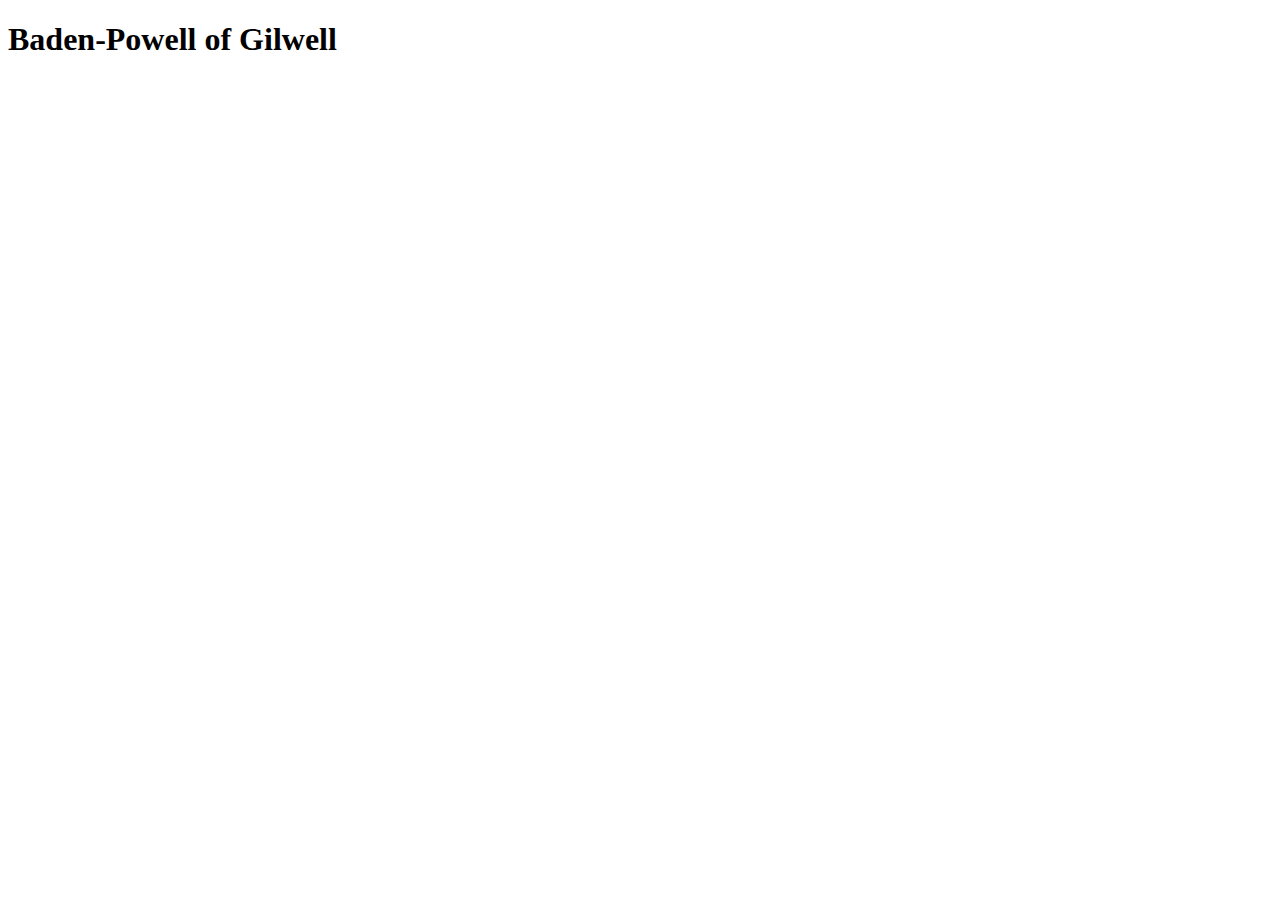
==== challenges/responsive/tribute/tribute.html @ d5ae4c46 "intentando taxonomía" ====
<!DOCTYPE html>
<html lang="en">
<head>
    <meta charset="UTF-8">
    <meta name="viewport" content="width=device-width, initial-scale=1.0">
    <title>Baden-Powell of Gilwell</title>
</head>
<body>
    <h1>Baden-Powell of Gilwell</h1>
</body>
</html>
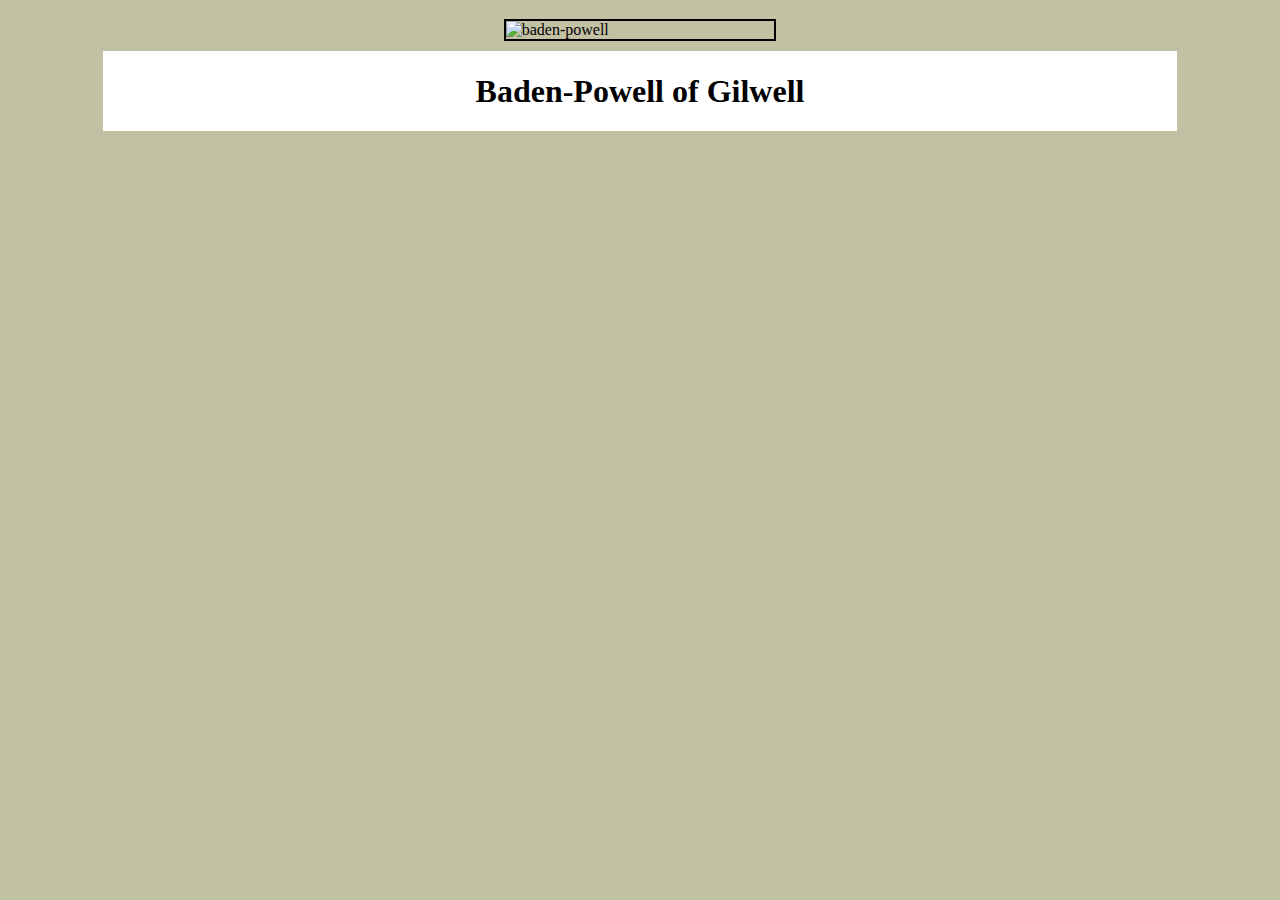
==== commit 8b4c540d: "worked on header" ====
--- a/challenges/responsive/tribute/tribute.html
+++ b/challenges/responsive/tribute/tribute.html
@@ -3,9 +3,20 @@
 <head>
     <meta charset="UTF-8">
     <meta name="viewport" content="width=device-width, initial-scale=1.0">
+    <link rel="stylesheet" href="tribute.css">
     <title>Baden-Powell of Gilwell</title>
 </head>
 <body>
-    <h1>Baden-Powell of Gilwell</h1>
+    <div id="main" class="container">
+        
+        <header id="header" class="header">
+            <div class="header-wrapper">
+                <div class="img-div" id="img-div">
+                    <img src="https://i.ibb.co/kQwWwRc/baden-powell.jpg" alt="baden-powell" border="0" id="image">
+                </div>
+                <h1 id="title">Baden-Powell of Gilwell</h1>
+            </div>
+        </header>
+    </div>
 </body>
 </html>--- a/challenges/responsive/tribute/tribute.css
+++ b/challenges/responsive/tribute/tribute.css
@@ -0,0 +1,28 @@
+body {
+    background: #c3c1a3;
+}
+
+.container {
+    width: 85%;
+    margin: 0 auto;
+    background-color: #fff;
+}
+
+.header-wrapper {
+    display: flex;
+    justify-content: center;
+    align-items: center;
+    flex-direction: column;
+}
+
+.img-div {
+    background: #c3c1a3;
+    width: 100%;
+}
+
+.img-div img {
+    width: 25%;
+    display: block;
+    margin: 1% auto;
+    border: 2px solid black;
+}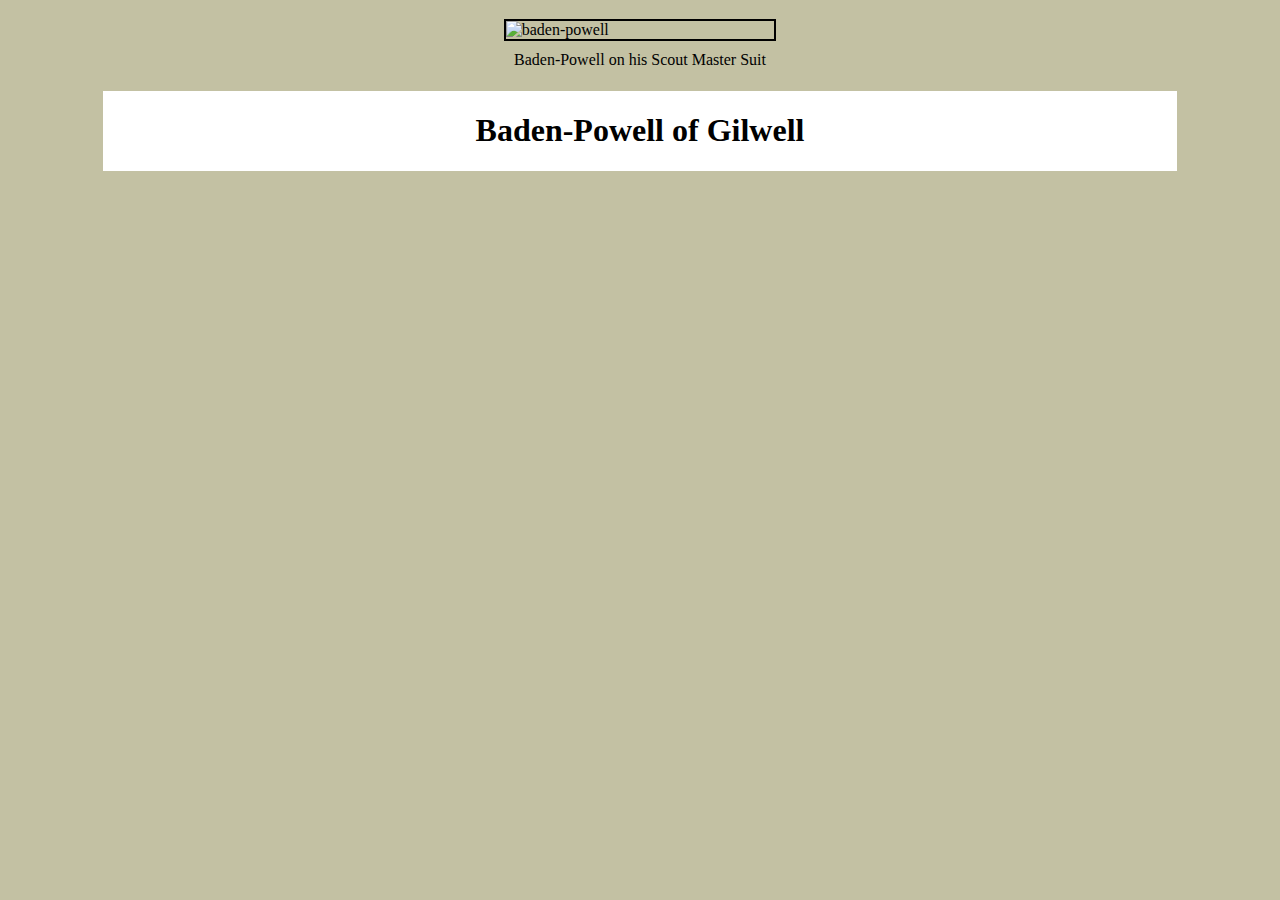
==== commit 3d5a8e8a: "added freecodecamp cdn" ====
--- a/challenges/responsive/tribute/tribute.html
+++ b/challenges/responsive/tribute/tribute.html
@@ -7,12 +7,14 @@
     <title>Baden-Powell of Gilwell</title>
 </head>
 <body>
+    <script src="https://cdn.freecodecamp.org/testable-projects-fcc/v1/bundle.js"></script>
     <div id="main" class="container">
         
         <header id="header" class="header">
             <div class="header-wrapper">
                 <div class="img-div" id="img-div">
                     <img src="https://i.ibb.co/kQwWwRc/baden-powell.jpg" alt="baden-powell" border="0" id="image">
+                    <figcaption id="img-caption">Baden-Powell on his Scout Master Suit</figcaption>
                 </div>
                 <h1 id="title">Baden-Powell of Gilwell</h1>
             </div>
--- a/challenges/responsive/tribute/tribute.css
+++ b/challenges/responsive/tribute/tribute.css
@@ -25,4 +25,9 @@
     display: block;
     margin: 1% auto;
     border: 2px solid black;
+}
+
+.img-div figcaption {
+    text-align: center;
+    margin-bottom: 2%;
 }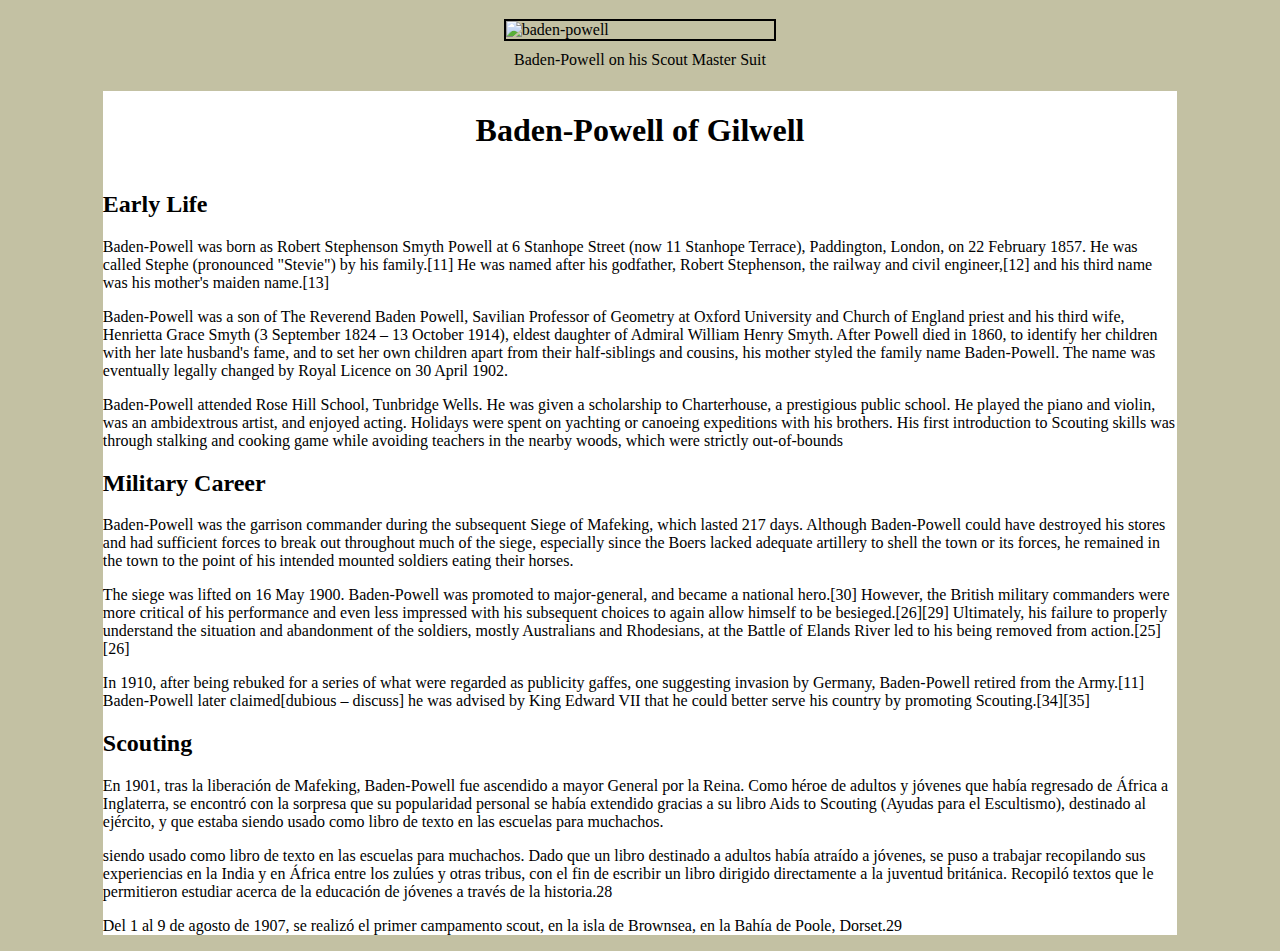
==== commit 5381b78c: "added some text for the body, not really important" ====
--- a/challenges/responsive/tribute/tribute.html
+++ b/challenges/responsive/tribute/tribute.html
@@ -19,6 +19,29 @@
                 <h1 id="title">Baden-Powell of Gilwell</h1>
             </div>
         </header>
+        <section id="content">
+            <div class="content-wrapper">
+                <h2>Early Life</h2>
+                <p>Baden-Powell was born as Robert Stephenson Smyth Powell at 6 Stanhope Street (now 11 Stanhope Terrace), Paddington, London, on 22 February 1857. He was called Stephe (pronounced "Stevie") by his family.[11] He was named after his godfather, Robert Stephenson, the railway and civil engineer,[12] and his third name was his mother's maiden name.[13]</p>
+                <p>Baden-Powell was a son of The Reverend Baden Powell, Savilian Professor of Geometry at Oxford University and Church of England priest and his third wife, Henrietta Grace Smyth (3 September 1824 – 13 October 1914), eldest daughter of Admiral William Henry Smyth. After Powell died in 1860, to identify her children with her late husband's fame, and to set her own children apart from their half-siblings and cousins, his mother styled the family name Baden-Powell. The name was eventually legally changed by Royal Licence on 30 April 1902.</p>
+                <p>Baden-Powell attended Rose Hill School, Tunbridge Wells. He was given a scholarship to Charterhouse, a prestigious public school. He played the piano and violin, was an ambidextrous artist, and enjoyed acting. Holidays were spent on yachting or canoeing expeditions with his brothers. His first introduction to Scouting skills was through stalking and cooking game while avoiding teachers in the nearby woods, which were strictly out-of-bounds</p>
+            
+                <h2>Military Career</h2>
+                <p>Baden-Powell was the garrison commander during the subsequent Siege of Mafeking, which lasted 217 days. Although Baden-Powell could have destroyed his stores and had sufficient forces to break out throughout much of the siege, especially since the Boers lacked adequate artillery to shell the town or its forces, he remained in the town to the point of his intended mounted soldiers eating their horses. </p>
+                <p>The siege was lifted on 16 May 1900. Baden-Powell was promoted to major-general, and became a national hero.[30] However, the British military commanders were more critical of his performance and even less impressed with his subsequent choices to again allow himself to be besieged.[26][29] Ultimately, his failure to properly understand the situation and abandonment of the soldiers, mostly Australians and Rhodesians, at the Battle of Elands River led to his being removed from action.[25][26]</p>
+                <p>In 1910, after being rebuked for a series of what were regarded as publicity gaffes, one suggesting invasion by Germany, Baden-Powell retired from the Army.[11] Baden-Powell later claimed[dubious – discuss] he was advised by King Edward VII that he could better serve his country by promoting Scouting.[34][35]</p>
+                
+                <h2>Scouting</h2>
+                <p>En 1901, tras la liberación de Mafeking, Baden-Powell fue ascendido a mayor General por la Reina. Como héroe de adultos y jóvenes que había regresado de África a Inglaterra, se encontró con la sorpresa que su popularidad personal se había extendido gracias a su libro Aids to Scouting (Ayudas para el Escultismo), destinado al ejército, y que estaba siendo usado como libro de texto en las escuelas para muchachos. </p>
+                <p>siendo usado como libro de texto en las escuelas para muchachos. Dado que un libro destinado a adultos había atraído a jóvenes, se puso a trabajar recopilando sus experiencias en la India y en África entre los zulúes y otras tribus, con el fin de escribir un libro dirigido directamente a la juventud británica. Recopiló textos que le permitieron estudiar acerca de la educación de jóvenes a través de la historia.28​ </p>
+                <p>Del 1 al 9 de agosto de 1907, se realizó el primer campamento scout, en la isla de Brownsea, en la Bahía de Poole, Dorset.29​ </p>
+            
+            
+            
+            
+            
+            </div>
+        </section>
     </div>
 </body>
 </html>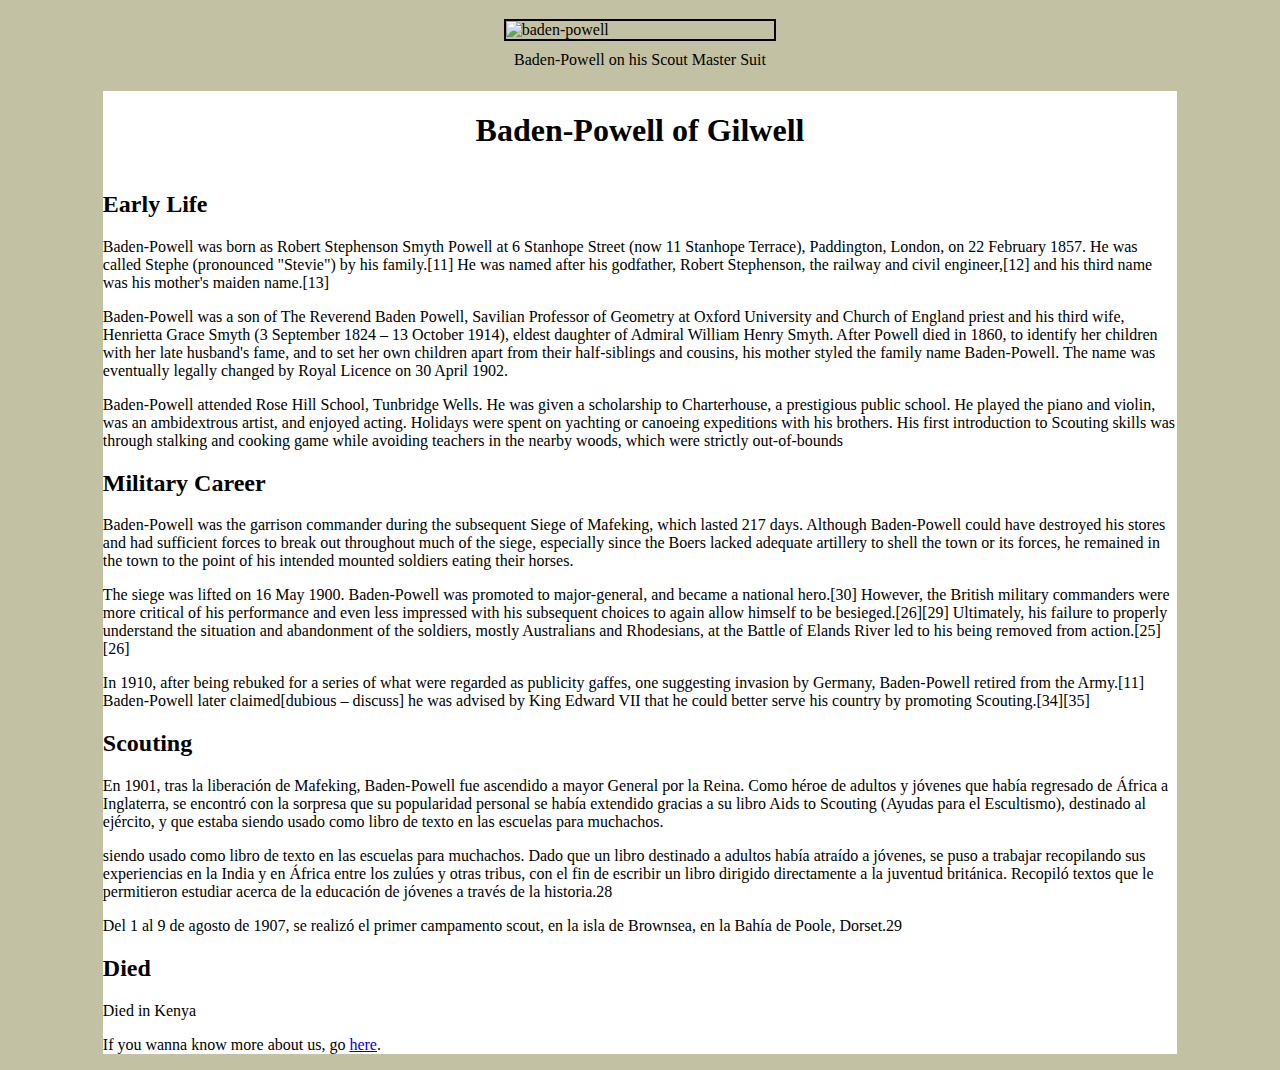
==== commit 40bced60: "all test passed" ====
--- a/challenges/responsive/tribute/tribute.html
+++ b/challenges/responsive/tribute/tribute.html
@@ -19,7 +19,7 @@
                 <h1 id="title">Baden-Powell of Gilwell</h1>
             </div>
         </header>
-        <section id="content">
+        <section id="tribute-info">
             <div class="content-wrapper">
                 <h2>Early Life</h2>
                 <p>Baden-Powell was born as Robert Stephenson Smyth Powell at 6 Stanhope Street (now 11 Stanhope Terrace), Paddington, London, on 22 February 1857. He was called Stephe (pronounced "Stevie") by his family.[11] He was named after his godfather, Robert Stephenson, the railway and civil engineer,[12] and his third name was his mother's maiden name.[13]</p>
@@ -35,12 +35,13 @@
                 <p>En 1901, tras la liberación de Mafeking, Baden-Powell fue ascendido a mayor General por la Reina. Como héroe de adultos y jóvenes que había regresado de África a Inglaterra, se encontró con la sorpresa que su popularidad personal se había extendido gracias a su libro Aids to Scouting (Ayudas para el Escultismo), destinado al ejército, y que estaba siendo usado como libro de texto en las escuelas para muchachos. </p>
                 <p>siendo usado como libro de texto en las escuelas para muchachos. Dado que un libro destinado a adultos había atraído a jóvenes, se puso a trabajar recopilando sus experiencias en la India y en África entre los zulúes y otras tribus, con el fin de escribir un libro dirigido directamente a la juventud británica. Recopiló textos que le permitieron estudiar acerca de la educación de jóvenes a través de la historia.28​ </p>
                 <p>Del 1 al 9 de agosto de 1907, se realizó el primer campamento scout, en la isla de Brownsea, en la Bahía de Poole, Dorset.29​ </p>
-            
-            
-            
-            
-            
+
+                <h2>Died</h2>
+                <p>Died in Kenya</p>
             </div>
+        </section>
+        <section id="scouting">
+            <p>If you wanna know more about us, go <a href="https://www.scout.org/es" target="_blank" id="tribute-link">here</a>. </p>
         </section>
     </div>
 </body>
--- a/challenges/responsive/tribute/tribute.css
+++ b/challenges/responsive/tribute/tribute.css
@@ -1,3 +1,4 @@
+/* BODY */
 body {
     background: #c3c1a3;
 }
@@ -7,6 +8,8 @@
     margin: 0 auto;
     background-color: #fff;
 }
+
+/* HEADER */
 
 .header-wrapper {
     display: flex;
@@ -25,9 +28,36 @@
     display: block;
     margin: 1% auto;
     border: 2px solid black;
+    max-width: 900px;
 }
 
 .img-div figcaption {
     text-align: center;
     margin-bottom: 2%;
-}+}
+
+/* CONTENT */
+
+
+
+/* MEDIA QUERIES */
+
+@media screen and (max-width: 480px) {
+    
+    body {
+        margin: 0;
+        padding: 0;
+    }
+    .container {
+        width: 100%;
+    }
+
+    .img-div img {
+        width: 250px;
+        margin-top: 5%;
+    }
+
+    h2 {
+        text-align: center;
+    }
+  }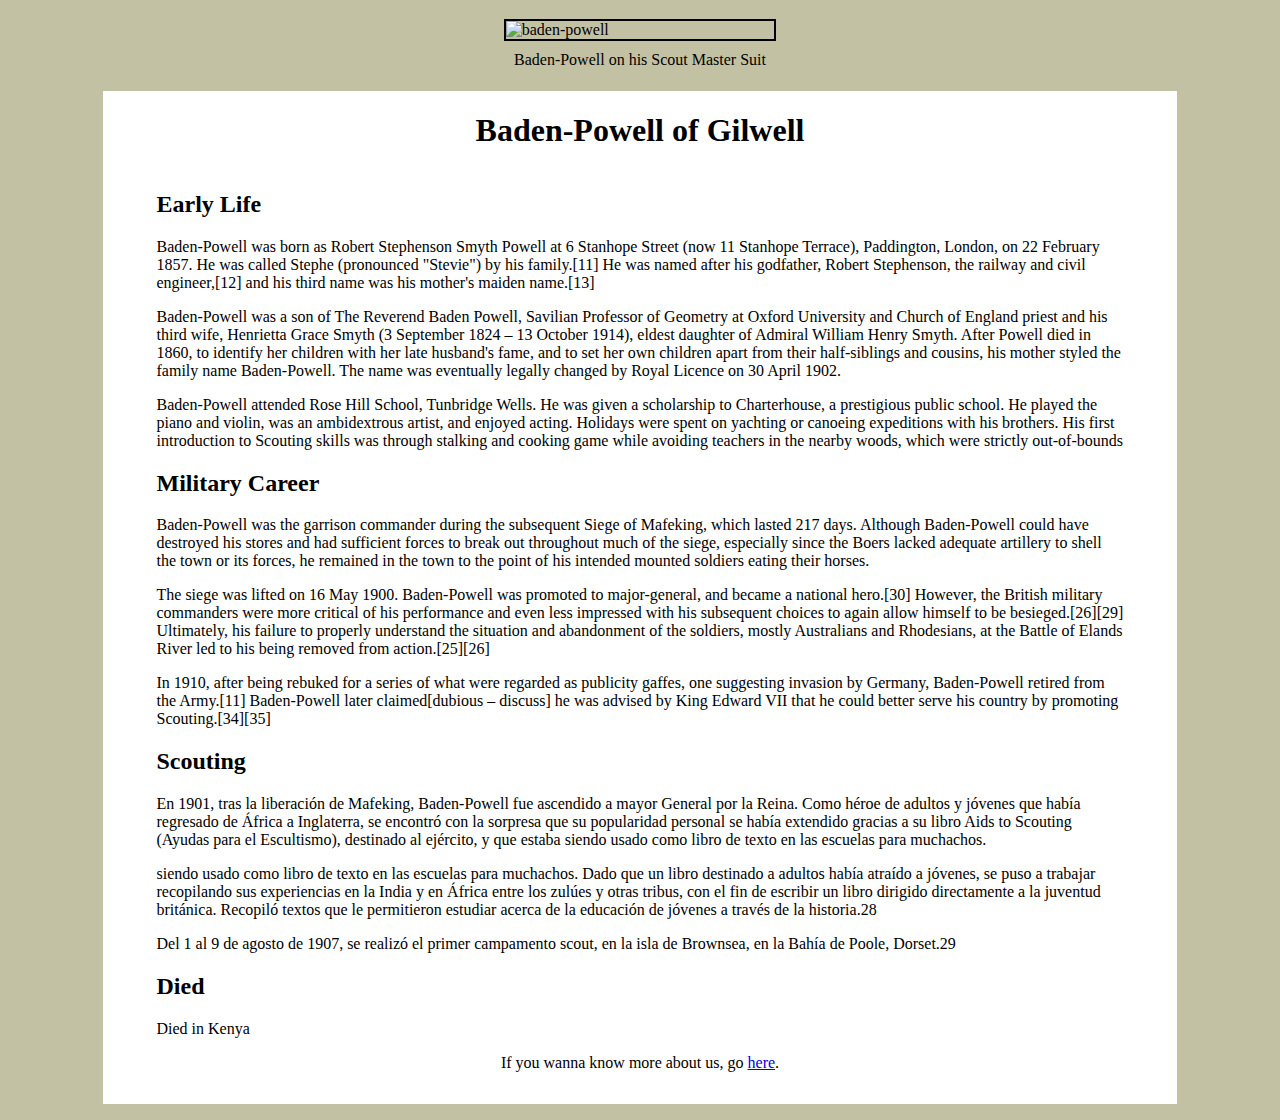
==== commit 909e8890: "added padding" ====
--- a/challenges/responsive/tribute/tribute.html
+++ b/challenges/responsive/tribute/tribute.html
@@ -41,7 +41,7 @@
             </div>
         </section>
         <section id="scouting">
-            <p>If you wanna know more about us, go <a href="https://www.scout.org/es" target="_blank" id="tribute-link">here</a>. </p>
+            <p class="info">If you wanna know more about us, go <a href="https://www.scout.org/es" target="_blank" id="tribute-link">here</a>. </p>
         </section>
     </div>
 </body>
--- a/challenges/responsive/tribute/tribute.css
+++ b/challenges/responsive/tribute/tribute.css
@@ -38,7 +38,14 @@
 
 /* CONTENT */
 
+.content-wrapper {
+    padding: 0 5%;
+}
 
+.info {
+    text-align: center;
+    padding-bottom: 3%;
+}
 
 /* MEDIA QUERIES */
 
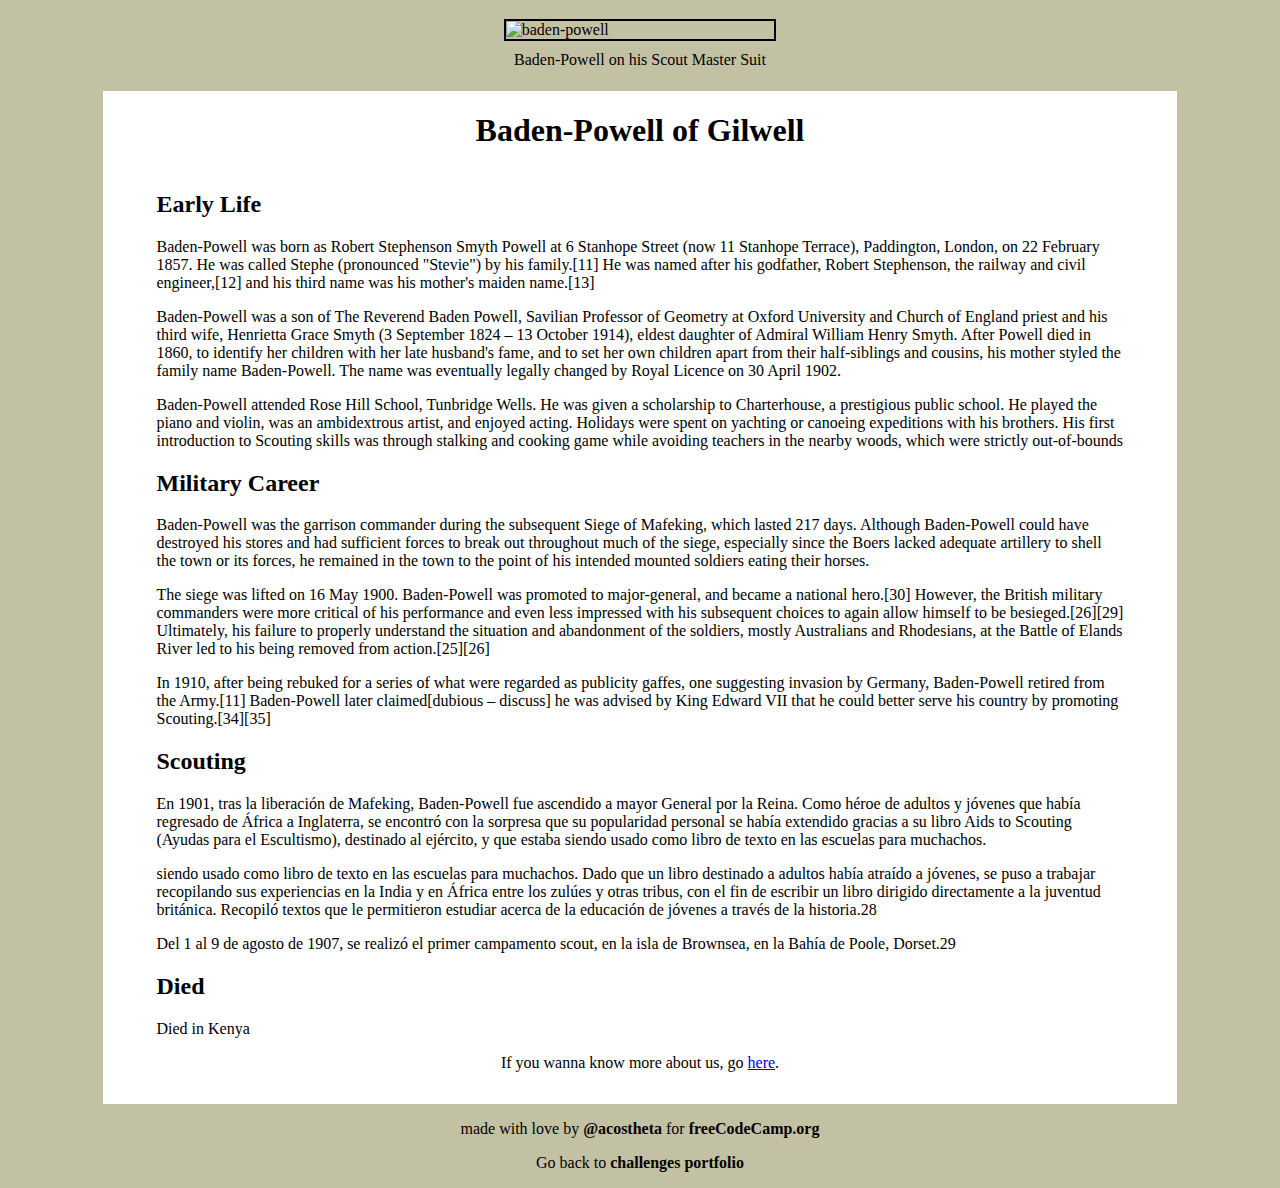
==== commit 09e06904: "tribute page finished" ====
--- a/challenges/responsive/tribute/tribute.html
+++ b/challenges/responsive/tribute/tribute.html
@@ -44,5 +44,12 @@
             <p class="info">If you wanna know more about us, go <a href="https://www.scout.org/es" target="_blank" id="tribute-link">here</a>. </p>
         </section>
     </div>
+    <footer>
+        <div class="footer">
+            <p>made with love by <a href="https://twitter.com/acostheta" class="acostheta">@acostheta</a> for <a href="https://freeCodeCamp.org">freeCodeCamp.org</a></p>
+            <p>Go back to <a href="../../../index.html">challenges portfolio</a></p>
+        </div>
+    </footer>
+
 </body>
 </html>--- a/challenges/responsive/tribute/tribute.css
+++ b/challenges/responsive/tribute/tribute.css
@@ -47,6 +47,24 @@
     padding-bottom: 3%;
 }
 
+/* FOOTER */
+
+.footer {
+    text-align: center;
+}
+
+.footer a {
+    color: black;
+    text-decoration: none;
+    font-weight: bold;
+    font-family: consolas;
+}
+
+.footer .acostheta {
+    font-family: georgia;
+
+}
+
 /* MEDIA QUERIES */
 
 @media screen and (max-width: 480px) {
